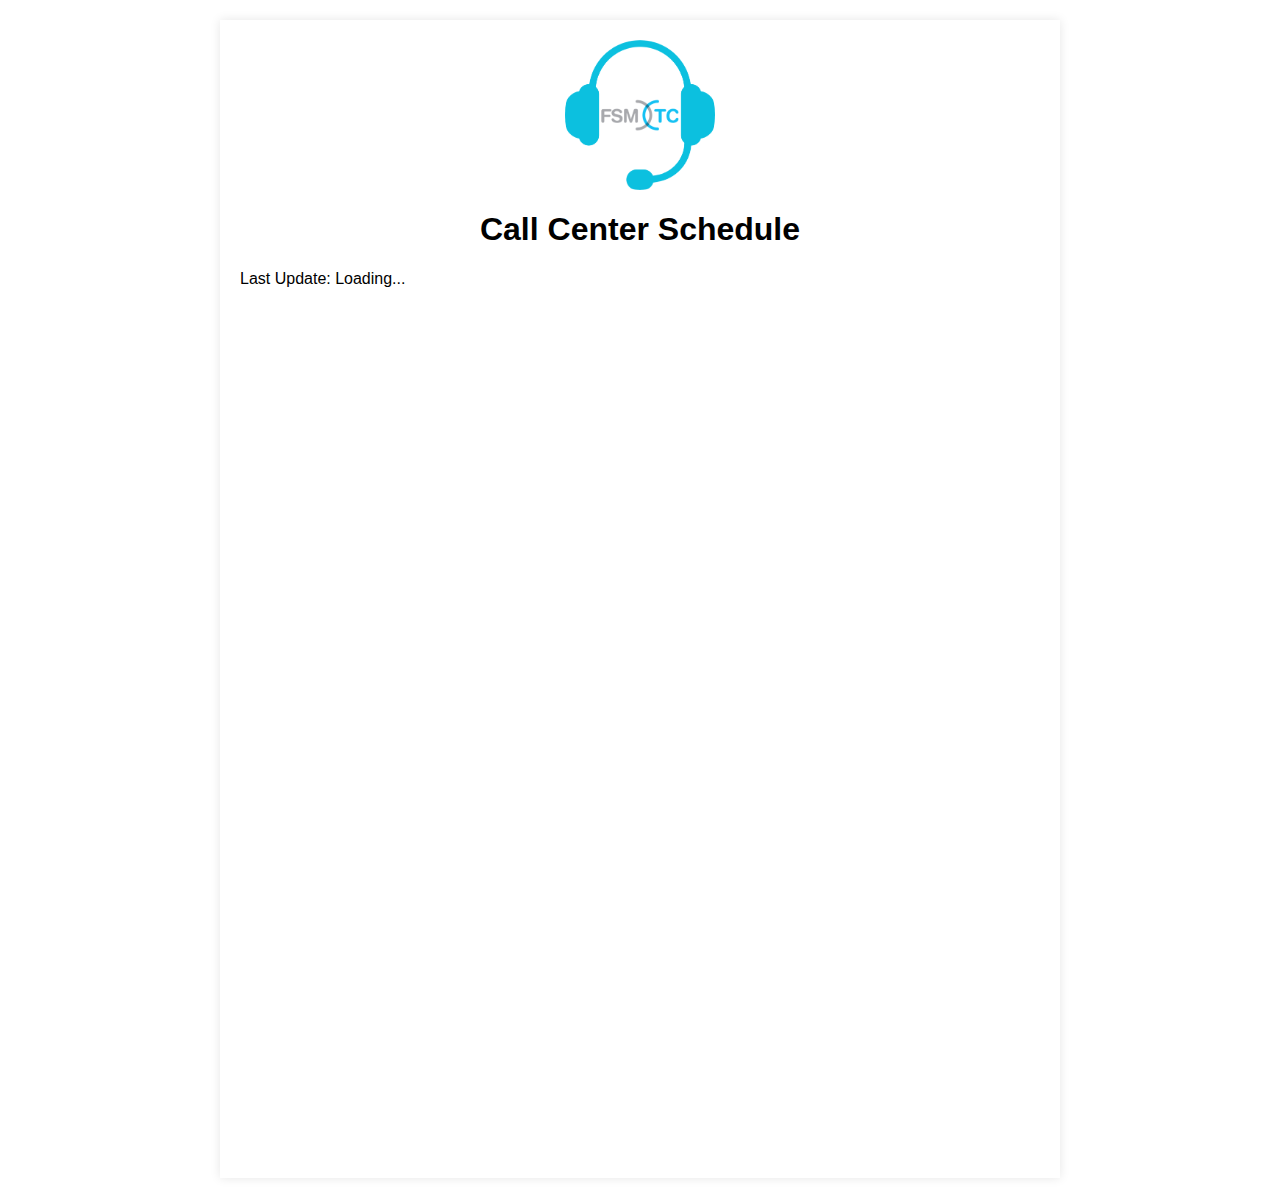
==== index.html @ 14717926 "Initial commit" ====
<!DOCTYPE html>
<html lang="en">
<head>
    <meta charset="UTF-8">
    <meta name="viewport" content="width=device-width, initial-scale=1.0">
    <link rel="stylesheet" href="styles.css">
    <link rel="icon" href="logo.png" type="image/png">
    <title>Call Center Schedule</title>
</head>
<body>
    <div class="container">
        <img src="logo.png" alt="Logo">
        <h1>Call Center Schedule</h1>
        <p id="last-update">Last Update: Loading...</p>
      <iframe src="https://docs.google.com/spreadsheets/d/e/2PACX-1vRMiNLXT_HCzIFfl4IkSdot1QzzCQPDsPBay4kpmvA2ygvs8d8AbwNGq_TehyN5hqA426FUDXjAndh-/pubhtml?widget=true&amp;headers=false"></iframe>
        
    </div>

    <script src="script.js"></script>
</body>
</html>
---- styles.css ----
body {
  font-family: 'Arial', sans-serif;
      margin: 0;
      padding: 0;
      background-color: #ffff;
      color: #000000;
  }
img {
  width: 150px;
  height: auto;
  border-radius: 50%;
  margin-bottom: 0;
  display: block;
  margin-left: auto;
  margin-right: auto;
}

h1 {
  text-align: center;
}

  .container {
      max-width: 800px;
      margin: 20px auto;
      padding: 20px;
      background-color: #ffff;
      box-shadow: 0 0 10px rgba(0, 0, 0, 0.1);
  }

  iframe {
      width: 100%;
      height: 850px;
      border: 0;
  }
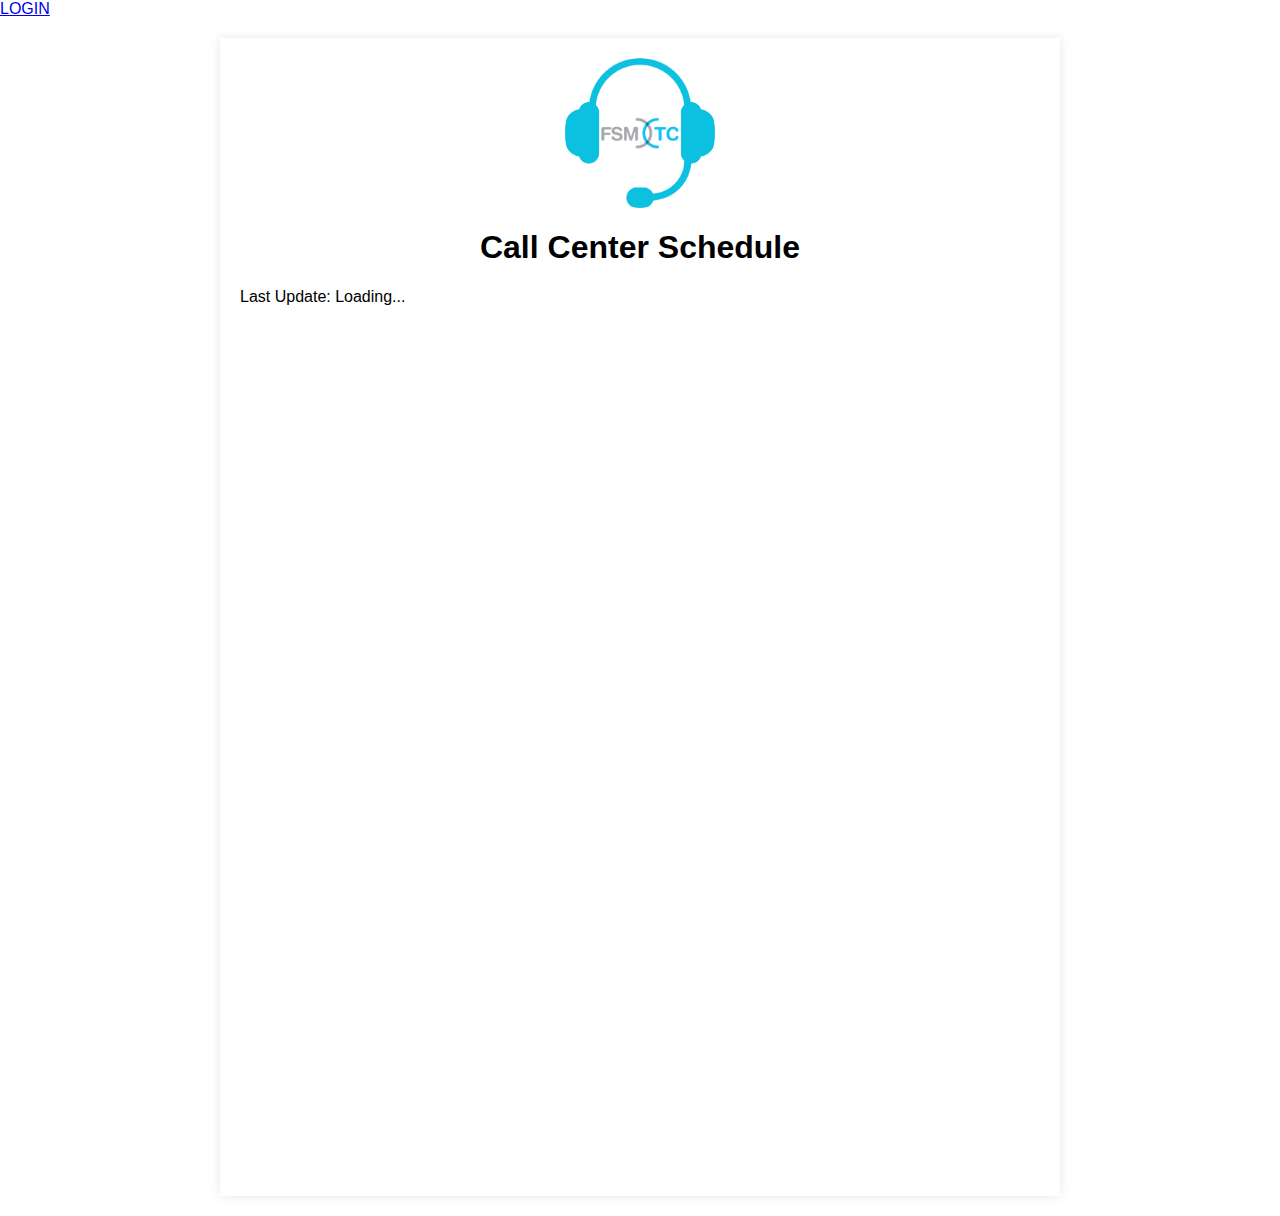
==== commit 69108041: "added login page link" ====
--- a/index.html
+++ b/index.html
@@ -8,6 +8,7 @@
     <title>Call Center Schedule</title>
 </head>
 <body>
+    <a href="login.html">LOGIN</a>
     <div class="container">
         <img src="logo.png" alt="Logo">
         <h1>Call Center Schedule</h1>
--- a/styles.css
+++ b/styles.css
@@ -31,4 +31,112 @@
       width: 100%;
       height: 850px;
       border: 0;
-  }+  }
+
+
+.Login {
+  min-width: 100vw;
+  min-height: 100vh;
+
+  background-color: rgb(199, 199, 255);
+  display: flex;
+  justify-content: center;
+  align-items: center;
+
+  background-image: url(/background.jpeg);
+  background-size: cover;
+  background-color: rgb(111, 111, 255);
+  background-blend-mode: multiply;
+
+  color: white;
+}
+
+.loginLogo {
+  width: 80px;
+}
+
+.icon img{
+  width: 20px;
+}
+
+.wrapper {
+  position: relative;
+  width: 400px;
+  height: 440px;
+  background: transparent;
+  border: 2px solid rgba(255, 255, 255, .5);
+  border-radius: 20px;
+  backdrop-filter: blur(20px);
+  box-shadow: 0 0 30px rgba(0, 0, 0, 0.5);
+  display: flex;
+  justify-content: center;
+  align-items: center;
+}
+
+.input-box {
+  position: relative;
+  width: 100%;
+  height: 50px;
+  border-bottom: 3px solid white;
+  margin: 30px 0;
+}
+
+.wrapper .form-container {
+  width: 100%;
+  padding: 40px;
+}
+
+.form-container h2 {
+  font-size: 1.8em;
+  text-align: center;
+}
+
+.input-box label {
+  position: absolute;
+  top: 50%;
+  left: 5px;
+  transform: translateY(-50%);
+  font-size: 1em;
+  color: white;
+  font-weight: 500;
+  pointer-events: none;
+  transition: .5s;
+}
+
+.input-box input:focus~label,
+.input-box input:valid~label {
+  top: -5px;
+}
+
+.input-box input {
+  width: 100%;
+  height: 100%;
+  background: transparent;
+  border: none;
+  outline: none;
+  font-size: 1em;
+  color: white;
+  font-weight: 600;
+  padding: 0 35px 0 5px;
+}
+
+.input-box .icon {
+  position: absolute;
+  right: 8px;
+  font-size: 1.2em;
+  line-height: 50px;
+  color: white;
+}
+
+.btn {
+  color: white;
+  font-size: 1.3em;
+  font-weight: 600;
+  width: 100%;
+  height: 45px;
+  background-color: #000000;
+  border: none;
+  outline: none;
+  border-radius: 10px;
+  cursor: pointer;
+}